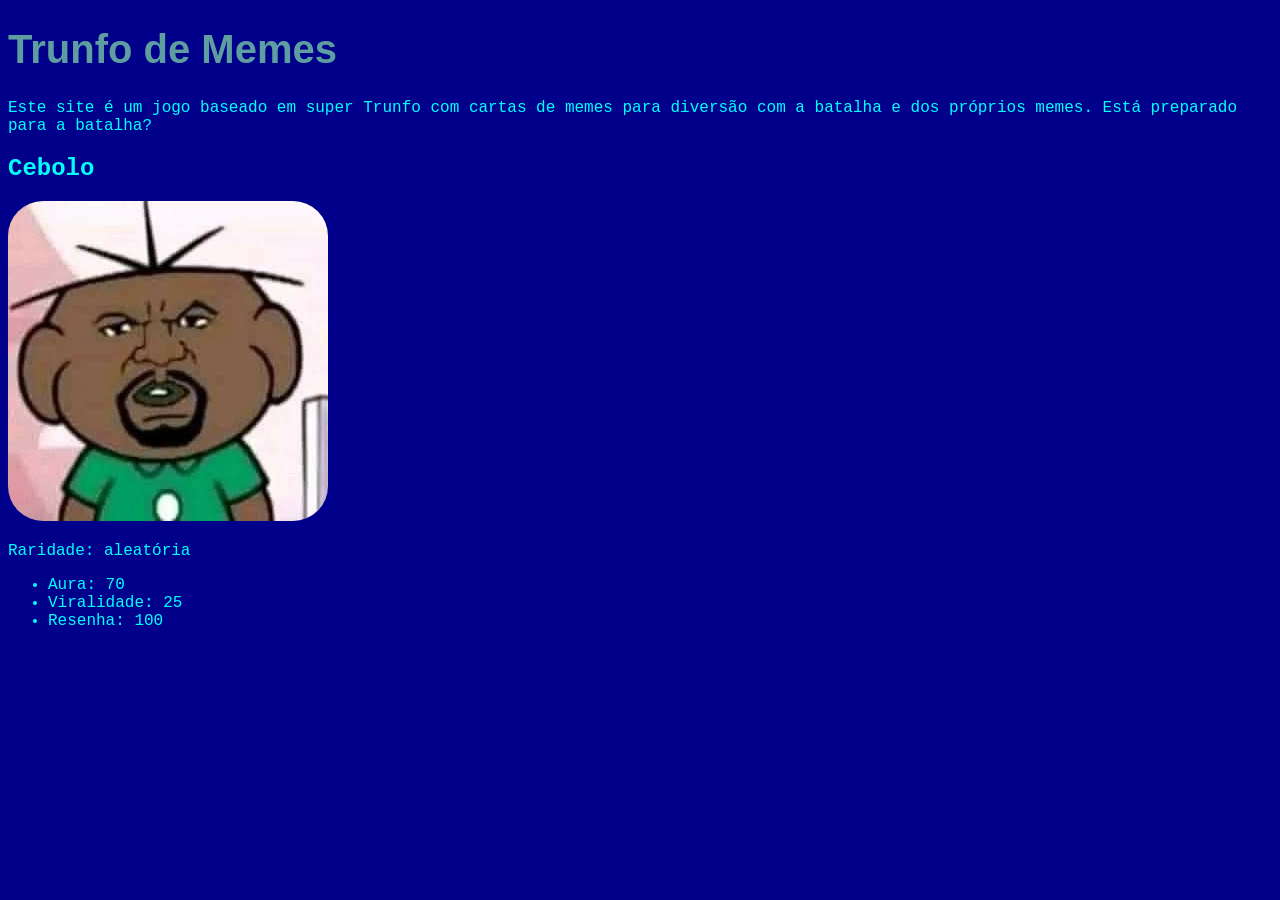
==== index.html @ 8302977d "O ínicio de um site baseado em uper trunfo de tema: Memes Este é só o início do site, ele sofrerá al" ====
<!DOCTYPE html>

<html>
    <head>
        <title>Super trunfo: Memes</title>
        <link rel="stylesheet" href="style.css">
    </head>

    <body>
        <h1>Trunfo de Memes</h1>

        <p>
            Este site é um jogo baseado
            em super Trunfo com cartas
            de memes para diversão com a batalha e dos próprios memes.
            Está preparado para a batalha?
        </p>
        
        <h2>Cebolo</h2>
        <img
        src="images/Cebolinha.jpg"
        alt="imagem retirada de https://br.pinterest.com/pin/26388347812225132/"
        widht="250">
        
        <p>Raridade: aleatória</p>
        
        <ul>
            <li>Aura: 70</li>
            <li>Viralidade: 25</li>
            <li>Resenha: 100</li>
        </ul>
        
    </body>
</html>
---- style.css ----
body {
    font-family:'Courier New', Courier, monospace;
    background-color:darkblue;
    color:cyan
}

h1 {
    color:cadetblue;
    font-size: 40px;
    font-family: 'Gill Sans', 'Gill Sans MT', Calibri, 'Trebuchet MS', sans-serif
}

img {
    border-radius: 35px;
}
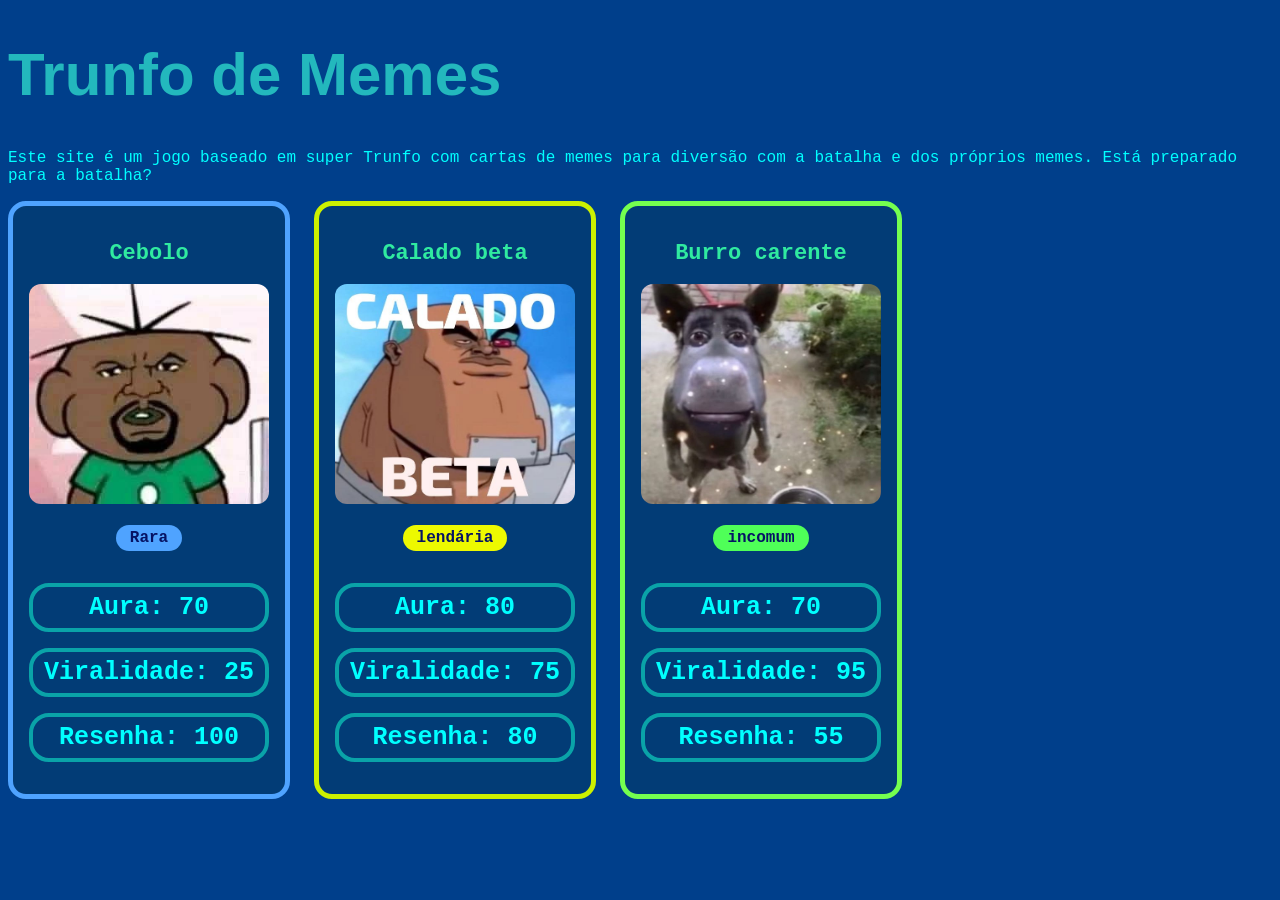
==== commit 294d41d6: "Adicionadas costumizações e novas cartas" ====
--- a/index.html
+++ b/index.html
@@ -7,6 +7,7 @@
     </head>
 
     <body>
+        
         <h1>Trunfo de Memes</h1>
 
         <p>
@@ -16,19 +17,59 @@
             Está preparado para a batalha?
         </p>
         
-        <h2>Cebolo</h2>
-        <img
-        src="images/Cebolinha.jpg"
-        alt="imagem retirada de https://br.pinterest.com/pin/26388347812225132/"
-        widht="250">
-        
-        <p>Raridade: aleatória</p>
-        
-        <ul>
-            <li>Aura: 70</li>
-            <li>Viralidade: 25</li>
-            <li>Resenha: 100</li>
-        </ul>
-        
+        <div class="colecao">
+
+            <div class="carta rara">
+                
+                <h2>Cebolo</h2>
+                <img
+                src="images/Cebolinha.jpg"
+                alt="imagem retirada de https://br.pinterest.com/pin/26388347812225132/"
+                widht="350">
+                
+                <p class="raridade">Rara</p>
+                
+                <ul class="atributos">
+                    <li>Aura: 70</li>
+                    <li>Viralidade: 25</li>
+                    <li>Resenha: 100</li>
+                </ul>
+            
+            </div>
+
+            <div class="carta lendaria">
+                
+                <h2>Calado beta</h2>
+                <img
+                src="images/calado beta.jpg"
+                alt="imagem retirada de https://br.pinterest.com/pin/609041549654079251/"
+                widht="350">
+                
+                <p class="raridade">lendária</p>
+                
+                <ul class="atributos">
+                    <li>Aura: 80</li>
+                    <li>Viralidade: 75</li>
+                    <li>Resenha: 80</li>
+                </ul>
+            
+            </div>
+
+            <div class="carta incomum">
+                
+                <h2>Burro carente</h2>
+                <img
+                src="images/burro.jpg"
+                alt="imagem retirada de https://br.pinterest.com/pin/1132585006305170848/"
+                widht="350">
+                
+                <p class="raridade">incomum</p>
+                
+                <ul class="atributos">
+                    <li>Aura: 70</li>
+                    <li>Viralidade: 95</li>
+                    <li>Resenha: 55</li>
+                </ul>
+        </div>
     </body>
 </html>
--- a/style.css
+++ b/style.css
@@ -1,15 +1,79 @@
 body {
     font-family:'Courier New', Courier, monospace;
-    background-color:darkblue;
+    background-color:rgb(0, 63, 139);
     color:cyan
 }
 
 h1 {
-    color:cadetblue;
-    font-size: 40px;
+    color:rgb(35, 184, 189);
+    font-size: 60px;
     font-family: 'Gill Sans', 'Gill Sans MT', Calibri, 'Trebuchet MS', sans-serif
 }
 
 img {
     border-radius: 35px;
-}+}
+
+.carta{
+    
+    width: 240px;
+    background-color:rgb(2, 60, 118);
+    border: 5px solid rgb(6, 254, 200);
+    border-radius: 18px;
+    padding: 16px;
+    text-align: center
+}
+
+.carta img{
+    width: 100%;
+    height: 220px; 
+    border-radius: 12px  
+}
+
+.carta h2{
+    color:rgb(48, 234, 160);
+    font-size: 22px
+    
+}
+
+.raridade{
+    display: inline-block;
+    background-color:coral;
+    color:rgb(6, 19, 100);
+    font-weight: bold;
+    padding: 4px 14px;
+    border-radius: 20px;
+}
+.atributos {
+    list-style: none;
+    padding: 0
+}
+
+.atributos li{
+    border: 4px solid rgb(10, 163, 168);
+    border-radius: 20px;
+    padding: 6px 10px;
+    margin-top: 16px;
+    font-size: 25px;
+    font-weight: bold
+}
+
+/* ===== Raridades: a segunda classe muda a cor ===== */
+.rara { border-color: #4fa3ff; }
+.rara .raridade { background-color: #4fa3ff; }
+
+.lendaria { border-color: #ccf000; }
+.lendaria .raridade { background-color: #edf900; }
+
+.incomum { border-color: #75ff4f; }
+.incomum .raridade { background-color: #4fff58; }
+/* ===== Animação: a carta brilha com o mouse ===== */
+.carta:hover {
+    animation: brilhar 1s infinite;
+}
+
+.colecao{
+    display:flex;
+    flex-wrap: wrap;
+    gap: 24px
+}
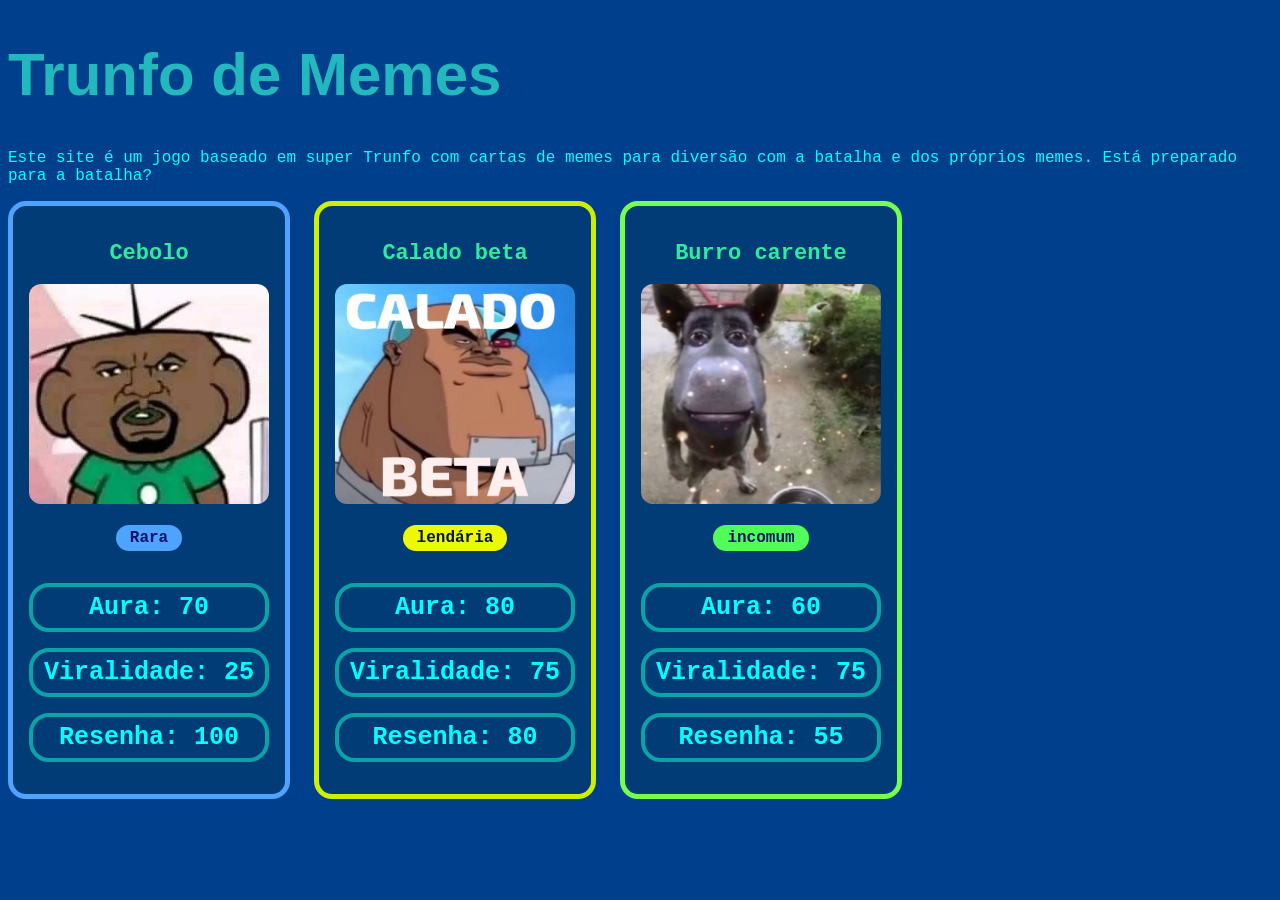
==== commit 611f6e07: "Adicionados códigos iniciais para o desenvolvimento de itens como packs e outras páginas" ====
--- a/index.html
+++ b/index.html
@@ -66,8 +66,8 @@
                 <p class="raridade">incomum</p>
                 
                 <ul class="atributos">
-                    <li>Aura: 70</li>
-                    <li>Viralidade: 95</li>
+                    <li>Aura: 60</li>
+                    <li>Viralidade: 75</li>
                     <li>Resenha: 55</li>
                 </ul>
         </div>
